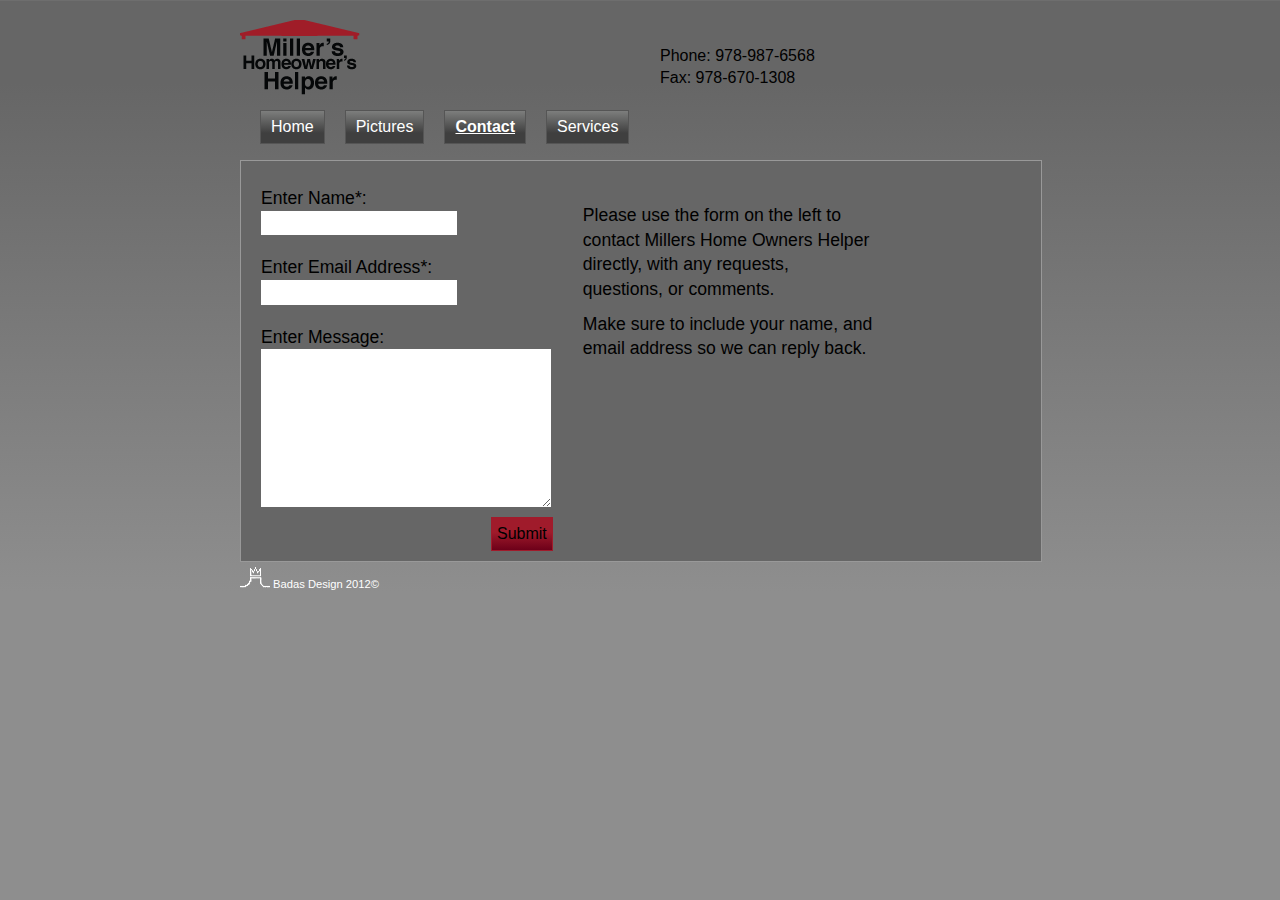
==== MillersHomeOwnerHelper/contact.html @ ec5b064e "1.0" ====
<!DOCTYPE html PUBLIC "-//W3C//DTD XHTML 1.0 Transitional//EN"
"http://www.w3.org/TR/xhtml1/DTD/xhtml1-transitional.dtd">
<html xmlns="http://www.w3.org/1999/xhtml">
	<head>
		<script type="text/javascript" src="js/prototype.js"></script>
		<script type="text/javascript" src="js/scriptaculous.js?load=effects,builder"></script>
		<script type="text/javascript" src="js/lightbox.js"></script>

		<title>Millers Homeowners Helper - Contact</title>
		<link rel="shortcut icon" type="image/x-icon" href="images/favicon.ico"/>
		<link rel="stylesheet" type="text/css" href="css/global.css" />
		<meta http-equiv="Content-Type" content="text/html; charset=utf-8"/>
		<meta name="keywords" content="millers homeowners helper, millers homeowner helper, building, carpentry, contractor, repair, deck, rot repair, rot, house, residential, commercial, projects, job, project, commercial projects, residential projects, homeowner projects, custom build, build, service, massachusetts, new england, boston "/>
		<meta name="description" content="This page is used to contact John Miller directly. "/>
	</head>
	
	<body>
	<div id="empty-header"><!-- Star Header -->
			<div id="header">
			
				<a href="index.php"><img src="images/MillersLogo.png" alt="Miller's Homeowner's Helper's 						Logo"/></a>
				<p>Phone: 978-987-6568 <br /> Fax: 978-670-1308 </p>
				
			</div><!-- End Header -->	
		</div>
		
	<div id="container"><!-- Start Container -->
			
		<div id="nav"><!-- Start Nav -->

			<ul>
				<li><a href="index.html">Home</a></li>
				<li><a href="pictures.html">Pictures</a></li>
				<li><a class="active" href="#">Contact</a></li>
				<li><a href="services.html">Services</a></li>
			</ul>
		</div><!-- End Nav -->
		
		<div id="content"><!-- Start Content -->
			<!-- Start code for the form-->
			
			<div class="float-left">
				<form id="formcontent" method="post" name="myemailform" action="test.php">
					<p>
					<label for='name'>Enter Name<em>*</em>: </label><br>
					<input type="text" name="name">
					</p>
					
					<p>
					<label for='email'>Enter Email Address<em>*</em>:</label><br>
					<input type="text" name="email">
					</p>
					
					<p>
					<label for='message'>Enter Message:</label> <br>
					<textarea  rows="8" cols="35" name="message"></textarea>
					</p>
					
					<input id="submit" type="submit" name='submit' value="Submit">
	
				</form>
				
				<script language="JavaScript">
					// Code for validating the form
					// Visit http://www.javascript-coder.com/html-form/javascript-form-validation.phtml
					// for details
					var frmvalidator  = new Validator("myemailform");
					frmvalidator.addValidation("name","req","Please provide your name"); 
					frmvalidator.addValidation("email","req","Please provide your email"); 
					frmvalidator.addValidation("email","email","Please enter a valid email address"); 
				</script>
			</div>
			<div class="contact-sidebar-fix">
				<p>
					Please use the form on the left to contact Millers Home Owners Helper directly, with any 						requests, questions, or comments.
				</p>
				
				<p>
					Make sure to include your name, and email address so we can reply back.
				</p>
			</div>
		</div><!-- End Content -->	
		
		
		
		<div id="footer"><!-- Start Footer -->
			<p>
			<img src="images/badaslogo.png" alt="badas logo!"/>
			<a href="http://www.badasdesign.com">Badas Design 2012&copy;</a>
			</p>
		</div><!-- End Footer -->	
		
	</div><!-- end Container -->
	</body>
</html>
---- MillersHomeOwnerHelper/css/global.css ----
/***************** MILLERSHOMEOWNERHELPER.COM CSS BY KEVIN REYNOLDS*************/

/* Red #A01B2B */


/*************** General Styles *****************/
* {
	margin: 0;
	padding: 0;
	border: 0;
	font-size: 62.5%;
	font: inherit;
	vertical-align: baseline;
	text-decoration: none;
	text-transform: none;
	font-variant: normal;
	font-family: Helvetica, Arial, sans-serif;
	list-style-type:none;
	line-height: 140%;
}

#content .no-style {
	list-style: none;
}

html {
	height: 100%;
	width: 100%;
	background-color:#8E8E8E;
}

body {
 
 	
background: rgb(102,102,102); /* Old browsers */
background: -moz-linear-gradient(top,  rgba(102,102,102,1) 1%, rgba(102,102,102,1) 14%, rgba(142,142,142,1) 100%); /* FF3.6+ */
background: -webkit-gradient(linear, left top, left bottom, color-stop(1%,rgba(102,102,102,1)), color-stop(14%,rgba(102,102,102,1)), color-stop(100%,rgba(142,142,142,1))); /* Chrome,Safari4+ */
background: -webkit-linear-gradient(top,  rgba(102,102,102,1) 1%,rgba(102,102,102,1) 14%,rgba(142,142,142,1) 100%); /* Chrome10+,Safari5.1+ */
background: -o-linear-gradient(top,  rgba(102,102,102,1) 1%,rgba(102,102,102,1) 14%,rgba(142,142,142,1) 100%); /* Opera 11.10+ */
background: -ms-linear-gradient(top,  rgba(102,102,102,1) 1%,rgba(102,102,102,1) 14%,rgba(142,142,142,1) 100%); /* IE10+ */
background: linear-gradient(top,  rgba(102,102,102,1) 1%,rgba(102,102,102,1) 14%,rgba(142,142,142,1) 100%); /* W3C */
filter: progid:DXImageTransform.Microsoft.gradient( startColorstr='#666666', endColorstr='#8e8e8e',GradientType=0 ); /* IE6-9 */
background-position: bottom !important;
}

#container {
	width: 800px;
	margin: 0 auto;
	line-height: 140%;
}

.float-right {
	float:right;
}

.float-left {
	float:left;
}

h1 {
	font-size:1.8em;
	color: #A01B2B;
	margin: 5px 0 0 5px;
}


h2 {
	color: #A01B2B;
	font-size:1.6em;
	margin: 5px 0 0 5px;
}

h3 {
	color:#A01B2B;
	font-size:1.4em;
	margin: 5px 0 0 5px;
}

li > a /* A legal and clean way of accomplishing this is to use a style of inline-block for the A tags and let them fill the complete LI.*/
{
    display: inline-block;
}

/*************** Header/sub Styles ***********/

#empty-header {
	width: 100%;
	height: 100px;
	/*background-color: #666;*/
}

#header p {
	margin-left: 420px;
	margin-top: -50px;
}

#header {
	width: 800px;
	margin: 0 auto;
}

#header a img {
	margin: 20px 0 0 0;
}


/*************** Nav Styles *****************/
#nav {
	width: auto;
	height: 30px;
	margin:10px 0 20px 0;
}

#nav ul li{
	float: left;
	padding: 5px 10px 5px 10px;
	margin:0 0 0 20px;
	border: 1px solid #555;
	
	background: rgb(125,126,125); /* Old browsers */
	background: -moz-linear-gradient(top,  rgba(125,126,125,1) 0%, rgba(63,63,63,1) 69%, rgba(63,63,63,1) 			94%); /* FF3.6+ */
	background: -webkit-gradient(linear, left top, left bottom, color-stop(0%,rgba(125,126,125,1)), color-			stop(69%,rgba(63,63,63,1)), color-stop(94%,rgba(63,63,63,1))); /* Chrome,Safari4+ */
	background: -webkit-linear-gradient(top,  rgba(125,126,125,1) 0%,rgba(63,63,63,1) 69%,rgba(63,63,63,1) 			94%); /* Chrome10+,Safari5.1+ */
	background: -o-linear-gradient(top,  rgba(125,126,125,1) 0%,rgba(63,63,63,1) 69%,rgba(63,63,63,1) 94%); /* 			Opera 11.10+ */
	background: -ms-linear-gradient(top,  rgba(125,126,125,1) 0%,rgba(63,63,63,1) 69%,rgba(63,63,63,1) 94%); /* 	IE10+ */
	background: linear-gradient(top,  rgba(125,126,125,1) 0%,rgba(63,63,63,1) 69%,rgba(63,63,63,1) 94%); /* W3C 	*/
	filter: progid:DXImageTransform.Microsoft.gradient( startColorstr='#7d7e7d', 									endColorstr='#3f3f3f',GradientType=0 ); /* IE6-9 */

		
}

.active {
	font-weight: bold;
	text-decoration: underline;
	
	
}



/******* Nav Psuedo *******/
#nav a:link {
	color:#fff;
}

#nav a:visited {
	color:#fff;
}

#nav li:hover {
	color:#000;
	
	background: rgb(63,63,63); /* Old browsers */
	background: -moz-linear-gradient(top,  rgba(63,63,63,1) 0%, rgba(63,63,63,1) 29%, rgba(125,126,125,1) 			91%); /* FF3.6+ */
	background: -webkit-gradient(linear, left top, left bottom, color-stop(0%,rgba(63,63,63,1)), color-				stop(29%,rgba(63,63,63,1)), color-stop(91%,rgba(125,126,125,1))); /* Chrome,Safari4+ */
	background: -webkit-linear-gradient(top,  rgba(63,63,63,1) 0%,rgba(63,63,63,1) 29%,rgba(125,126,125,1) 			91%); /* Chrome10+,Safari5.1+ */
	background: -o-linear-gradient(top,  rgba(63,63,63,1) 0%,rgba(63,63,63,1) 29%,rgba(125,126,125,1) 91%); /* 		Opera 11.10+ */
	background: -ms-linear-gradient(top,  rgba(63,63,63,1) 0%,rgba(63,63,63,1) 29%,rgba(125,126,125,1) 91%); /* 	IE10+ */
	background: linear-gradient(top,  rgba(63,63,63,1) 0%,rgba(63,63,63,1) 29%,rgba(125,126,125,1) 91%); /* W3C 	*/
	filter: progid:DXImageTransform.Microsoft.gradient( startColorstr='#3f3f3f', 									endColorstr='#7d7e7d',GradientType=0 ); /* IE6-9 */

}

#nav a:active {
	color:#fff;
}


/*************** Content Styles *****************/
#content {
	background-color: #666;	
	width:800px;
	height: 100%;
	margin-top: 5px;
	border: 1px solid #999;
	overflow: hidden;
}

#content p{
	margin: 10px 0 0 10px;
	font-size: 1.1em;

}

#content ul {
	margin: 5px 0;
}

#content li {
	list-style: circle;
	margin-left: 20px;
}

#content q:first-letter {
	padding-left: 18px;
	font: italic 1.2em Georgia, "Times New Roman", Times, serif;
}

#content q {
	margin-top:4px;
	font: 1.2em Georgia, "Times New Roman", Times, serif;
	width: 400px;
	padding-left: 18px;
	text-indent: -18px;
	float:right;
}

#content .ul-margin-fix {
	padding-right: 45px;
	margin-left: 15px;
}

#content .float-left {
	float:left;
}

/* [Contact] Page Form highlights //////////////////*/

.contact-sidebar-fix {
	width:300px !important;
	margin-left: 20px;
	margin-top: 32px;
	float:left;
}

input:focus, textarea:focus{
	background-color: #333;
	color: #fff;
}

/* [Contact] Page styles //////////////////*/

#content form {
	padding-top: 10px;
}

#formcontent p {
	padding:5px 0 5px 10px;
}

#content #submit {
background: rgb(160,27,43); /* Old browsers */
background: -moz-linear-gradient(top,  rgba(160,27,43,1) 0%, rgba(160,27,43,1) 44%, rgba(109,0,25,1) 100%); /* FF3.6+ */
background: -webkit-gradient(linear, left top, left bottom, color-stop(0%,rgba(160,27,43,1)), color-stop(44%,rgba(160,27,43,1)), color-stop(100%,rgba(109,0,25,1))); /* Chrome,Safari4+ */
background: -webkit-linear-gradient(top,  rgba(160,27,43,1) 0%,rgba(160,27,43,1) 44%,rgba(109,0,25,1) 100%); /* Chrome10+,Safari5.1+ */
background: -o-linear-gradient(top,  rgba(160,27,43,1) 0%,rgba(160,27,43,1) 44%,rgba(109,0,25,1) 100%); /* Opera 11.10+ */
background: -ms-linear-gradient(top,  rgba(160,27,43,1) 0%,rgba(160,27,43,1) 44%,rgba(109,0,25,1) 100%); /* IE10+ */
background: linear-gradient(top,  rgba(160,27,43,1) 0%,rgba(160,27,43,1) 44%,rgba(109,0,25,1) 100%); /* W3C */
filter: progid:DXImageTransform.Microsoft.gradient( startColorstr='#a01b2b', endColorstr='#6d0019',GradientType=0 ); /* IE6-9 */
	border: 1px solid #A01B2B;
	
	margin: 5px 0 10px 250px;
	padding: 5px;
}

#content input#submit:hover {
	background: rgb(51,51,51); /* Old browsers */
	background: -moz-linear-gradient(top,  rgba(51,51,51,1) 0%, rgba(89,89,89,1) 12%, rgba(102,102,102,1) 25%, rgba(71,71,71,1) 39%, 		rgba(51,51,51,1) 91%, rgba(51,51,51,1) 100%); /* FF3.6+ */
	background: -webkit-gradient(linear, left top, left bottom, color-stop(0%,rgba(51,51,51,1)), color-stop(12%,rgba(89,89,89,1)), color-	stop(25%,rgba(102,102,102,1)), color-stop(39%,rgba(71,71,71,1)), color-stop(91%,rgba(51,51,51,1)), color-								stop(100%,rgba(51,51,51,1))); /* Chrome,Safari4+ */
	background: -webkit-linear-gradient(top,  rgba(51,51,51,1) 0%,rgba(89,89,89,1) 12%,rgba(102,102,102,1) 25%,rgba(71,71,71,1) 			39%,rgba(51,51,51,1) 91%,rgba(51,51,51,1) 100%); /* Chrome10+,Safari5.1+ */
	background: -o-linear-gradient(top,  rgba(51,51,51,1) 0%,rgba(89,89,89,1) 12%,rgba(102,102,102,1) 25%,rgba(71,71,71,1) 					39%,rgba(51,51,51,1) 91%,rgba(51,51,51,1) 100%); /* Opera 11.10+ */
	background: -ms-linear-gradient(top,  rgba(51,51,51,1) 0%,rgba(89,89,89,1) 12%,rgba(102,102,102,1) 25%,rgba(71,71,71,1) 				39%,rgba(51,51,51,1) 91%,rgba(51,51,51,1) 100%); /* IE10+ */
	background: linear-gradient(top,  rgba(51,51,51,1) 0%,rgba(89,89,89,1) 12%,rgba(102,102,102,1) 25%,rgba(71,71,71,1) 					39%,rgba(51,51,51,1) 91%,rgba(51,51,51,1) 100%); /* W3C */
	filter: progid:DXImageTransform.Microsoft.gradient( startColorstr='#333333', endColorstr='#333333',GradientType=0 ); /* IE6-9 */
	
	color:#fff;
	border: 1px solid #222;
}

#content p textarea {
	font-size: 0.8em;
}

/*************** Footer Styles *****************/
#footer {
	height: 25px;
	margin-top: 5px;
}

#footer p {
	font-size:0.7em;
	color:#fff;
}

#footer a:link {
	color:#fff;
}

#footer a:visited  {
	color:#fff;
}

#footer a:hover {
	color: #666;
	text-decoration: underline;
}

#footer a:active {
	color: #333;
}

/* Service Page styles //////////////////*/

.services-left-sidebar {
	float:left;
	width:300px;
	font-size: 1.0em;
}

.services-right-sidebar {
	float:left;
	width: 300px;
	font-size: 1.0em;
}


/*Picture page ******************/

#picture-content-height {
	overflow: hidden;
	height: 100%;
	list-style-type: none;
	background-color: #666;	
	width: 800px;
	margin-top: 5px;
	border: 1px solid #999;
}

#picture-content-height li {
	float:left;
	margin: 5px 0 0 6px;
	height: 100%;
}

.pic-nav{
	margin: 10px 0 0 6px;
}

#picture-content-height img{
	border:1px solid #666666;
}

#picture-content-height img:hover{
	border:1px solid black;
}


/* Picture nav psudeo styles **********/
.pic-nav a:link {
	color: #fff;
}

.pic-nav a:visited {
	color: #fff;
}


.pic-nav a:hover {
	color: #fff;
}


.pic-nav a:active {
	color: #fff;
}



/* Lightbox CSS ****************/

#lightbox{	position: absolute;	left: 0; width: 100%; z-index: 100; text-align: center; line-height: 0;}
#lightbox img{ width: auto; height: auto;}
#lightbox a img{ border: none; }

#outerImageContainer{ position: relative; background-color: #fff; width: 250px; height: 250px; margin: 0 auto; }
#imageContainer{ padding: 10px; }

#loading{ position: absolute; top: 40%; left: 0%; height: 25%; width: 100%; text-align: center; line-height: 0; }
#hoverNav{ position: absolute; top: 0; left: 0; height: 100%; width: 100%; z-index: 10; }
#imageContainer>#hoverNav{ left: 0;}
#hoverNav a{ outline: none;}

#prevLink, #nextLink{ width: 49%; height: 100%; background-image: url([data-uri]); /* Trick IE into showing hover */ display: block; }
#prevLink { left: 0; float: left;}
#nextLink { right: 0; float: right;}
#prevLink:hover, #prevLink:visited:hover { background: url(../images/prevlabel.gif) left 15% no-repeat; }
#nextLink:hover, #nextLink:visited:hover { background: url(../images/nextlabel.gif) right 15% no-repeat; }

#imageDataContainer{ font: 10px Verdana, Helvetica, sans-serif; background-color: #fff; margin: 0 auto; line-height: 1.4em; overflow: auto; width: 100%	; }

#imageData{	padding:0 10px; color: #666; }
#imageData #imageDetails{ width: 70%; float: left; text-align: left; }	
#imageData #caption{ font-weight: bold;	}
#imageData #numberDisplay{ display: block; clear: left; padding-bottom: 1.0em;	}			
#imageData #bottomNavClose{ width: 66px; float: right;  padding-bottom: 0.7em; outline: none;}	 	

#overlay{ position: absolute; top: 0; left: 0; z-index: 90; width: 100%; height: 500px; background-color: #000; }
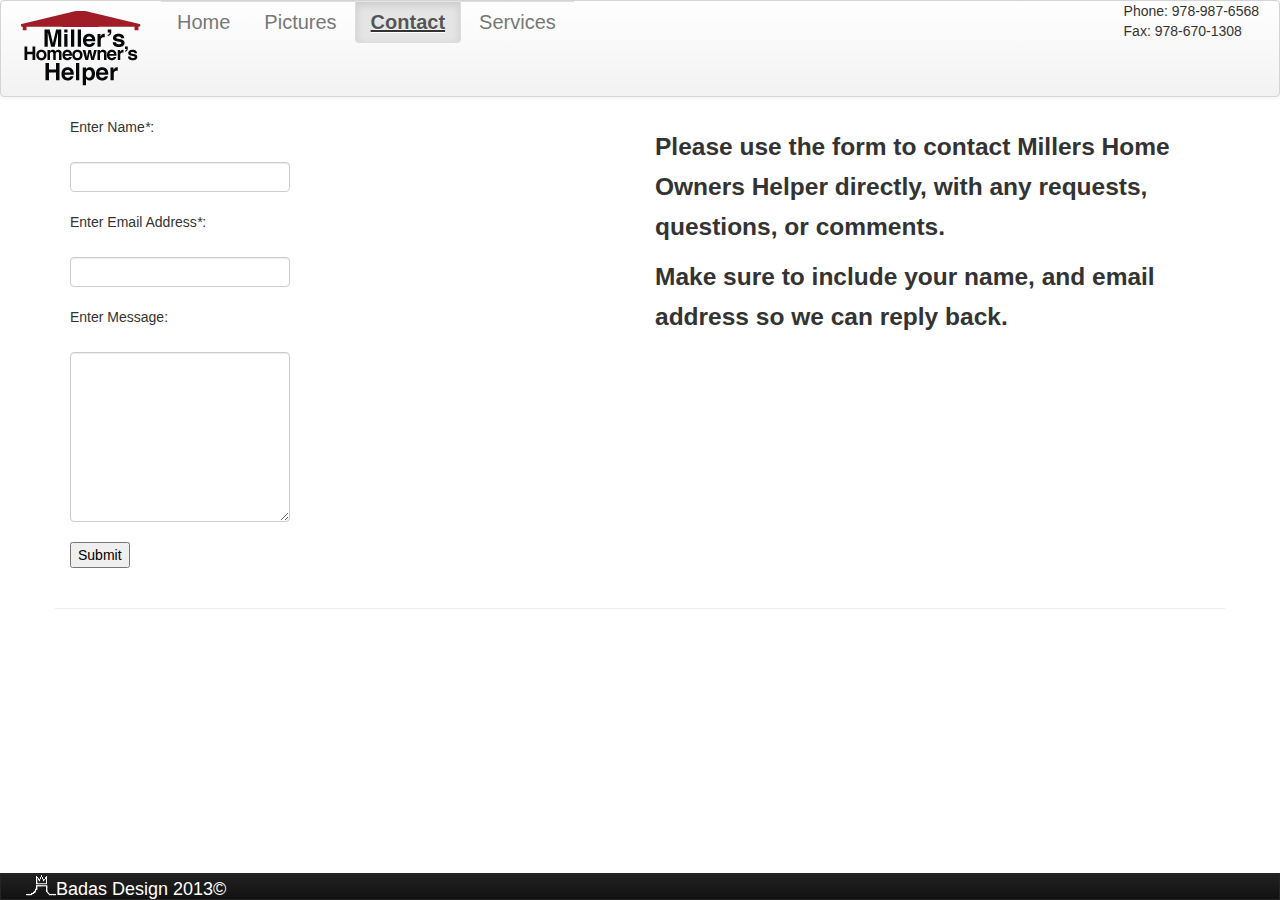
==== commit 94e537d7: "Redesign - updated to html5 - 1.0" ====
--- a/MillersHomeOwnerHelper/contact.html
+++ b/MillersHomeOwnerHelper/contact.html
@@ -1,95 +1,141 @@
-<!DOCTYPE html PUBLIC "-//W3C//DTD XHTML 1.0 Transitional//EN"
-"http://www.w3.org/TR/xhtml1/DTD/xhtml1-transitional.dtd">
-<html xmlns="http://www.w3.org/1999/xhtml">
-	<head>
-		<script type="text/javascript" src="js/prototype.js"></script>
-		<script type="text/javascript" src="js/scriptaculous.js?load=effects,builder"></script>
-		<script type="text/javascript" src="js/lightbox.js"></script>
 
-		<title>Millers Homeowners Helper - Contact</title>
-		<link rel="shortcut icon" type="image/x-icon" href="images/favicon.ico"/>
-		<link rel="stylesheet" type="text/css" href="css/global.css" />
-		<meta http-equiv="Content-Type" content="text/html; charset=utf-8"/>
-		<meta name="keywords" content="millers homeowners helper, millers homeowner helper, building, carpentry, contractor, repair, deck, rot repair, rot, house, residential, commercial, projects, job, project, commercial projects, residential projects, homeowner projects, custom build, build, service, massachusetts, new england, boston "/>
-		<meta name="description" content="This page is used to contact John Miller directly. "/>
-	</head>
-	
-	<body>
-	<div id="empty-header"><!-- Star Header -->
-			<div id="header">
-			
-				<a href="index.php"><img src="images/MillersLogo.png" alt="Miller's Homeowner's Helper's 						Logo"/></a>
-				<p>Phone: 978-987-6568 <br /> Fax: 978-670-1308 </p>
-				
-			</div><!-- End Header -->	
-		</div>
-		
-	<div id="container"><!-- Start Container -->
-			
-		<div id="nav"><!-- Start Nav -->
+<!DOCTYPE html>
+<html lang="en">
+  <head>
+    <meta charset="utf-8">
+    <title>Millers Homeowners Helper</title>
+	    <meta name="viewport" content="width=device-width, initial-scale=1.0">
+	    <meta name="description" content="The website of John Miller. ">
+	    <meta name="author" content="Kevin Reynolds">
 
-			<ul>
+    <!-- css -->
+    <link rel="stylesheet" href="css/global2.css" type="text/css" media="screen">
+    <link rel="stylesheet" href="css/bootstrap.css" type="text/css" media="screen">
+
+<!--     <link href="../assets/css/bootstrap-responsive.css" rel="stylesheet"> -->
+
+    <!-- HTML5 shim, for IE6-8 support of HTML5 elements -->
+    <!--[if lt IE 9]>
+      <script src="http://html5shim.googlecode.com/svn/trunk/html5.js"></script>
+    <![endif]-->
+
+    <!-- Fav and touch icons -->
+	<link rel="shortcut icon" type="image/x-icon" href="images/favicon.ico"/>
+  </head>
+
+  <body>
+
+<div class="navbar">
+	  <div class="navbar-inner">
+	    <div class="container">
+	 
+	      <!-- .btn-navbar is used as the toggle for collapsed navbar content -->
+	      <a class="btn btn-navbar" data-toggle="collapse" data-target=".nav-collapse">
+	        <span class="icon-bar"></span>
+	        <span class="icon-bar"></span>
+	        <span class="icon-bar"></span>
+	      </a>
+	 
+	      <!-- Be sure to leave the brand out there if you want it shown -->
+	      <a href="index.html" class="pull-left brand"><img src="img/MillersLogo.png" alt="Miller's Homeowner's Helper's Logo"/></a>
+	 
+	      <!-- Everything you want hidden at 940px or less, place within here -->
+	      <div class="nav-collapse collapse tabs-below">
+	      	<ul class="nav nav-tabs ">
 				<li><a href="index.html">Home</a></li>
 				<li><a href="pictures.html">Pictures</a></li>
-				<li><a class="active" href="#">Contact</a></li>
-				<li><a href="services.html">Services</a></li>
-			</ul>
-		</div><!-- End Nav -->
-		
-		<div id="content"><!-- Start Content -->
+				<li class="active"><a href="contact.html">Contact</a></li>
+				<li><a href="services.html">Services</a></li> <!-- .nav, .navbar-search, .navbar-form, etc -->
+	      	</ul>
+	      	
+	      		<p class="pull-right">Phone: 978-987-6568 <br /> Fax: 978-670-1308 </p>
+	      </div>
+	 
+	    </div>
+	  </div>
+	</div>
+
+
+    <div class="container">
+
+      <div class="row">
+        <div class="span6">
+
 			<!-- Start code for the form-->
 			
-			<div class="float-left">
-				<form id="formcontent" method="post" name="myemailform" action="test.php">
+			
+				<form id="formcontent" method="post" name="myemailform" action="message.php">
 					<p>
-					<label for='name'>Enter Name<em>*</em>: </label><br>
-					<input type="text" name="name">
+					<label id="name" for='name'>Enter Name<em>*</em>: </label><br>
+					<input id="nameInput" type="text" name="name">
 					</p>
 					
 					<p>
-					<label for='email'>Enter Email Address<em>*</em>:</label><br>
-					<input type="text" name="email">
+					<label id="email" for='email'>Enter Email Address<em>*</em>:</label><br>
+					<input id="emailInput" type="text" name="email">
 					</p>
 					
 					<p>
-					<label for='message'>Enter Message:</label> <br>
-					<textarea  rows="8" cols="35" name="message"></textarea>
+					<label id="message" for='message'>Enter Message:</label> <br>
+					<textarea  id="messageInput" rows="8" cols="35" name="message"></textarea>
 					</p>
 					
 					<input id="submit" type="submit" name='submit' value="Submit">
 	
-				</form>
+				</form>	
+
+        </div>
+        
+        <div class="span6">
+  				<h3>
+					Please use the form to contact Millers Home Owners Helper directly, with any 						requests, questions, or comments.
+				</h3>
 				
-				<script language="JavaScript">
-					// Code for validating the form
-					// Visit http://www.javascript-coder.com/html-form/javascript-form-validation.phtml
-					// for details
-					var frmvalidator  = new Validator("myemailform");
-					frmvalidator.addValidation("name","req","Please provide your name"); 
-					frmvalidator.addValidation("email","req","Please provide your email"); 
-					frmvalidator.addValidation("email","email","Please enter a valid email address"); 
-				</script>
-			</div>
-			<div class="contact-sidebar-fix">
-				<p>
-					Please use the form on the left to contact Millers Home Owners Helper directly, with any 						requests, questions, or comments.
-				</p>
-				
-				<p>
+				<h3>
 					Make sure to include your name, and email address so we can reply back.
-				</p>
-			</div>
-		</div><!-- End Content -->	
-		
-		
-		
-		<div id="footer"><!-- Start Footer -->
-			<p>
-			<img src="images/badaslogo.png" alt="badas logo!"/>
-			<a href="http://www.badasdesign.com">Badas Design 2012&copy;</a>
-			</p>
-		</div><!-- End Footer -->	
-		
-	</div><!-- end Container -->
-	</body>
-</html> 
+				</h3>
+
+        </div>
+
+      </div>
+
+      <hr>
+
+      <footer class="navbar-fixed-bottom">
+		<a href="http://www.badasdesign.com"><img src="img/badaslogo.png" alt="badas logo!"/>Badas Design 2013&copy;</a>
+      </footer>
+
+    </div> <!-- /container -->
+
+
+   <! ======================JS============================ -->
+    <!-- Placed at the end of the document so the pages load faster -->
+    <script type="text/javascript" src="https://ajax.googleapis.com/ajax/libs/jquery/1.8.3/jquery.min.js"></script>
+	<script type="text/javascript" src="js/bootstrap.min.js"></script>
+	<script type="text/javascript" src="/js/gen_validatorv31.js"></script>
+	<script language="JavaScript">
+		// Code for validating the form
+		// Visit http://www.javascript-coder.com/html-form/javascript-form-validation.phtml
+		// for details
+		var frmvalidator  = new Validator("myemailform");
+		frmvalidator.addValidation("name","req","Please provide your name"); 
+		frmvalidator.addValidation("email","req","Please provide your email"); 
+		frmvalidator.addValidation("email","email","Please enter a valid email address"); 
+	</script>
+	
+	<script>
+		$('#name').click(function() {
+			$('#nameInput').focus();
+    	});
+    	
+		$('#email').click(function() {
+			$('#emailInput').focus();
+    	});
+    	
+		$('#message').click(function() {
+			$('#messageInput').focus();
+    	});
+	</script>
+
+  </body>
+</html>
--- a/MillersHomeOwnerHelper/css/global2.css
+++ b/MillersHomeOwnerHelper/css/global2.css
@@ -0,0 +1,105 @@
+/***************** MILLERSHOMEOWNERHELPER.COM CSS BY KEVIN REYNOLDS*************/
+
+/* Red #A01B2B */
+
+
+/*************** General Styles *****************/
+* {
+	font-family: Helvetica, Arial, sans-serif;
+}
+
+/*************** Nav Styles *****************/
+
+.active {
+	font-weight: bold;
+	text-decoration: underline;
+	
+	
+}
+
+.navbar ul.nav li {
+	font-size: 20px;
+}
+
+
+/* Hero */
+.hero-unit { 
+/* 	background: url('http://badasdesign.com/mdd/aboutme/img/abstract.jpg'); */
+	background: url('../img/bg.jpg') no-repeat;
+	color: #fff !important;
+	text-shadow: 2px 1px 2px #000;
+	filter: dropshadow(color=#000, offx=2, offy=1);
+	-webkit-box-shadow:  2px 2px 6px 1px rgba(00, 00, 00, .6);
+	box-shadow:  2px 2px 6px 1px rgba(00, 00, 00, .6);
+
+}
+
+.hero-unit p {
+	font-size: 18px;
+}
+
+.span3 {
+	-webkit-box-shadow:  2px 2px 6px 1px rgba(00, 00, 00, .6);    
+    box-shadow:  2px 2px 6px 1px rgba(00, 00, 00, .6);
+	-webkit-border-radius: 10px;
+	border-radius: 10px;
+	margin-top: 20px;
+	padding: 10px 40px 20px;
+	min-height: 260px !important;
+}
+
+form {
+	padding-left: 15px;
+}
+
+/* Footer */
+footer {
+	color: #fff;
+	height: 25px;
+	margin-bottom: 30px;
+	font-size: 18px;
+	font-weight: 200;
+	line-height: 30px;
+	border: 1px solid #d4d4d4;
+	*zoom: 1;
+	
+	background-color: #1b1b1b;
+	background-image: -moz-linear-gradient(top, #222222, #111111);
+	background-image: -webkit-gradient(linear, 0 0, 0 100%, from(#222222), to(#111111));
+	background-image: -webkit-linear-gradient(top, #222222, #111111);
+	background-image: -o-linear-gradient(top, #222222, #111111);
+	background-image: linear-gradient(to bottom, #222222, #111111);
+	background-repeat: repeat-x;
+	border-color: #252525;
+	filter: progid:DXImageTransform.Microsoft.gradient(startColorstr='#ff222222', endColorstr='#ff111111', GradientType=0);
+}
+
+footer a {
+	color: #fff;
+	margin-left:15px;
+}
+
+footer a img {
+	margin-bottom: 10px;
+	margin-left: 10px;
+}
+
+.span12 li{
+	list-style-type: none !important;
+	float: left;
+	padding: 5px;
+	margin: 5px;
+}
+
+#tabs-1 li, #tabs-2 li {
+	-webkit-box-shadow:  2px 2px 6px 1px rgba(00, 00, 00, .6);
+	box-shadow:  2px 2px 6px 1px rgba(00, 00, 00, .6);
+}
+
+#tabs-1 li:hover, #tabs-2 li:hover {
+	background-color: #A01B2B;
+}
+
+label {
+	width: 150px;
+}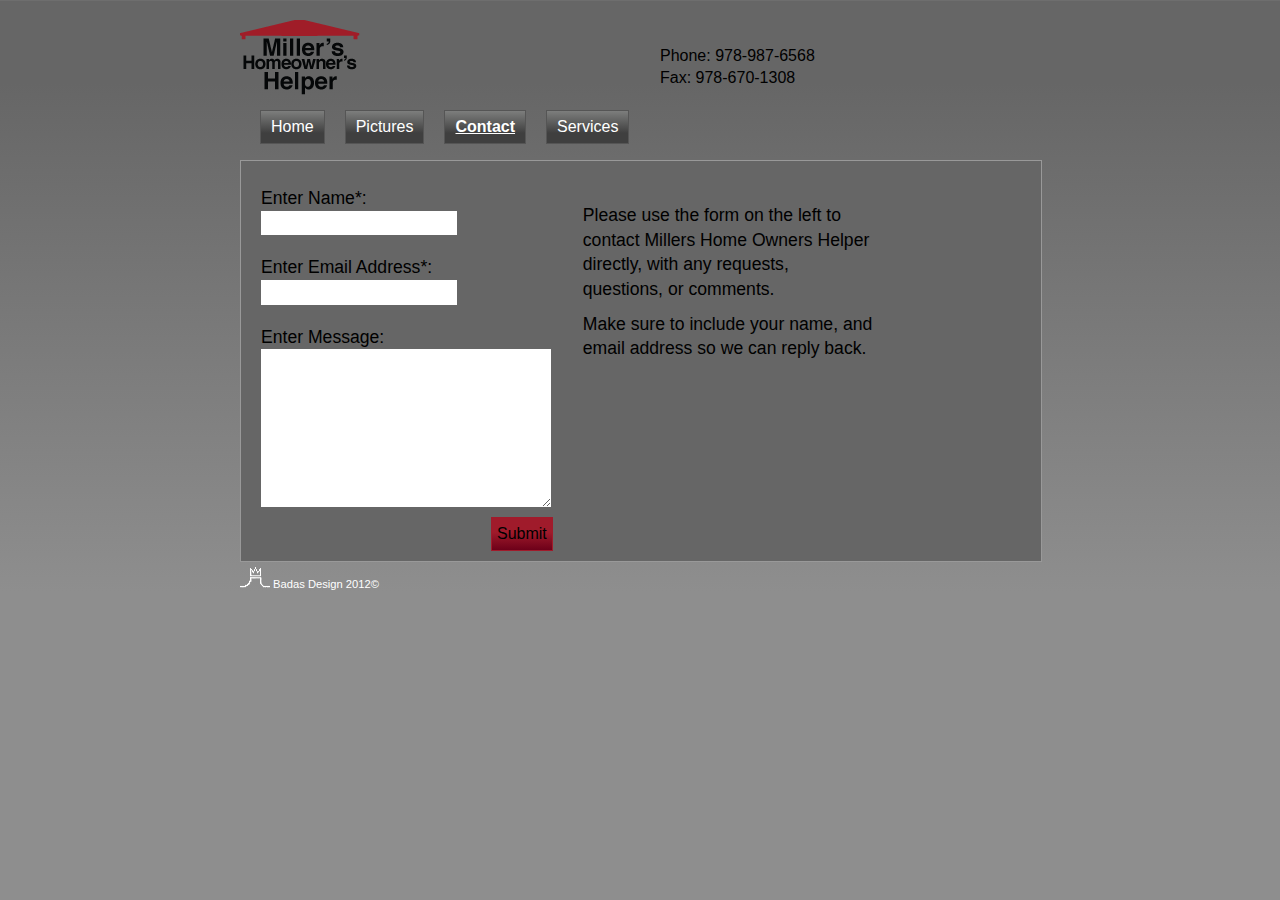
==== commit 3538f0a1: "updated fixed bootstrap 1.1 and favicon" ====
--- a/MillersHomeOwnerHelper/contact.html
+++ b/MillersHomeOwnerHelper/contact.html
@@ -1,141 +1,95 @@
+<!DOCTYPE html PUBLIC "-//W3C//DTD XHTML 1.0 Transitional//EN"
+"http://www.w3.org/TR/xhtml1/DTD/xhtml1-transitional.dtd">
+<html xmlns="http://www.w3.org/1999/xhtml">
+	<head>
+		<script type="text/javascript" src="js/prototype.js"></script>
+		<script type="text/javascript" src="js/scriptaculous.js?load=effects,builder"></script>
+		<script type="text/javascript" src="js/lightbox.js"></script>
 
-<!DOCTYPE html>
-<html lang="en">
-  <head>
-    <meta charset="utf-8">
-    <title>Millers Homeowners Helper</title>
-	    <meta name="viewport" content="width=device-width, initial-scale=1.0">
-	    <meta name="description" content="The website of John Miller. ">
-	    <meta name="author" content="Kevin Reynolds">
+		<title>Millers Homeowners Helper - Contact</title>
+		<link rel="shortcut icon" type="image/x-icon" href="images/favicon.ico"/>
+		<link rel="stylesheet" type="text/css" href="css/global.css" />
+		<meta http-equiv="Content-Type" content="text/html; charset=utf-8"/>
+		<meta name="keywords" content="millers homeowners helper, millers homeowner helper, building, carpentry, contractor, repair, deck, rot repair, rot, house, residential, commercial, projects, job, project, commercial projects, residential projects, homeowner projects, custom build, build, service, massachusetts, new england, boston "/>
+		<meta name="description" content="This page is used to contact John Miller directly. "/>
+	</head>
+	
+	<body>
+	<div id="empty-header"><!-- Star Header -->
+			<div id="header">
+			
+				<a href="index.php"><img src="images/MillersLogo.png" alt="Miller's Homeowner's Helper's 						Logo"/></a>
+				<p>Phone: 978-987-6568 <br /> Fax: 978-670-1308 </p>
+				
+			</div><!-- End Header -->	
+		</div>
+		
+	<div id="container"><!-- Start Container -->
+			
+		<div id="nav"><!-- Start Nav -->
 
-    <!-- css -->
-    <link rel="stylesheet" href="css/global2.css" type="text/css" media="screen">
-    <link rel="stylesheet" href="css/bootstrap.css" type="text/css" media="screen">
-
-<!--     <link href="../assets/css/bootstrap-responsive.css" rel="stylesheet"> -->
-
-    <!-- HTML5 shim, for IE6-8 support of HTML5 elements -->
-    <!--[if lt IE 9]>
-      <script src="http://html5shim.googlecode.com/svn/trunk/html5.js"></script>
-    <![endif]-->
-
-    <!-- Fav and touch icons -->
-	<link rel="shortcut icon" type="image/x-icon" href="images/favicon.ico"/>
-  </head>
-
-  <body>
-
-<div class="navbar">
-	  <div class="navbar-inner">
-	    <div class="container">
-	 
-	      <!-- .btn-navbar is used as the toggle for collapsed navbar content -->
-	      <a class="btn btn-navbar" data-toggle="collapse" data-target=".nav-collapse">
-	        <span class="icon-bar"></span>
-	        <span class="icon-bar"></span>
-	        <span class="icon-bar"></span>
-	      </a>
-	 
-	      <!-- Be sure to leave the brand out there if you want it shown -->
-	      <a href="index.html" class="pull-left brand"><img src="img/MillersLogo.png" alt="Miller's Homeowner's Helper's Logo"/></a>
-	 
-	      <!-- Everything you want hidden at 940px or less, place within here -->
-	      <div class="nav-collapse collapse tabs-below">
-	      	<ul class="nav nav-tabs ">
+			<ul>
 				<li><a href="index.html">Home</a></li>
 				<li><a href="pictures.html">Pictures</a></li>
-				<li class="active"><a href="contact.html">Contact</a></li>
-				<li><a href="services.html">Services</a></li> <!-- .nav, .navbar-search, .navbar-form, etc -->
-	      	</ul>
-	      	
-	      		<p class="pull-right">Phone: 978-987-6568 <br /> Fax: 978-670-1308 </p>
-	      </div>
-	 
-	    </div>
-	  </div>
-	</div>
-
-
-    <div class="container">
-
-      <div class="row">
-        <div class="span6">
-
+				<li><a class="active" href="#">Contact</a></li>
+				<li><a href="services.html">Services</a></li>
+			</ul>
+		</div><!-- End Nav -->
+		
+		<div id="content"><!-- Start Content -->
 			<!-- Start code for the form-->
 			
-			
-				<form id="formcontent" method="post" name="myemailform" action="message.php">
+			<div class="float-left">
+				<form id="formcontent" method="post" name="myemailform" action="test.php">
 					<p>
-					<label id="name" for='name'>Enter Name<em>*</em>: </label><br>
-					<input id="nameInput" type="text" name="name">
+					<label for='name'>Enter Name<em>*</em>: </label><br>
+					<input type="text" name="name">
 					</p>
 					
 					<p>
-					<label id="email" for='email'>Enter Email Address<em>*</em>:</label><br>
-					<input id="emailInput" type="text" name="email">
+					<label for='email'>Enter Email Address<em>*</em>:</label><br>
+					<input type="text" name="email">
 					</p>
 					
 					<p>
-					<label id="message" for='message'>Enter Message:</label> <br>
-					<textarea  id="messageInput" rows="8" cols="35" name="message"></textarea>
+					<label for='message'>Enter Message:</label> <br>
+					<textarea  rows="8" cols="35" name="message"></textarea>
 					</p>
 					
 					<input id="submit" type="submit" name='submit' value="Submit">
 	
-				</form>	
-
-        </div>
-        
-        <div class="span6">
-  				<h3>
-					Please use the form to contact Millers Home Owners Helper directly, with any 						requests, questions, or comments.
-				</h3>
+				</form>
 				
-				<h3>
+				<script language="JavaScript">
+					// Code for validating the form
+					// Visit http://www.javascript-coder.com/html-form/javascript-form-validation.phtml
+					// for details
+					var frmvalidator  = new Validator("myemailform");
+					frmvalidator.addValidation("name","req","Please provide your name"); 
+					frmvalidator.addValidation("email","req","Please provide your email"); 
+					frmvalidator.addValidation("email","email","Please enter a valid email address"); 
+				</script>
+			</div>
+			<div class="contact-sidebar-fix">
+				<p>
+					Please use the form on the left to contact Millers Home Owners Helper directly, with any 						requests, questions, or comments.
+				</p>
+				
+				<p>
 					Make sure to include your name, and email address so we can reply back.
-				</h3>
-
-        </div>
-
-      </div>
-
-      <hr>
-
-      <footer class="navbar-fixed-bottom">
-		<a href="http://www.badasdesign.com"><img src="img/badaslogo.png" alt="badas logo!"/>Badas Design 2013&copy;</a>
-      </footer>
-
-    </div> <!-- /container -->
-
-
-   <! ======================JS============================ -->
-    <!-- Placed at the end of the document so the pages load faster -->
-    <script type="text/javascript" src="https://ajax.googleapis.com/ajax/libs/jquery/1.8.3/jquery.min.js"></script>
-	<script type="text/javascript" src="js/bootstrap.min.js"></script>
-	<script type="text/javascript" src="/js/gen_validatorv31.js"></script>
-	<script language="JavaScript">
-		// Code for validating the form
-		// Visit http://www.javascript-coder.com/html-form/javascript-form-validation.phtml
-		// for details
-		var frmvalidator  = new Validator("myemailform");
-		frmvalidator.addValidation("name","req","Please provide your name"); 
-		frmvalidator.addValidation("email","req","Please provide your email"); 
-		frmvalidator.addValidation("email","email","Please enter a valid email address"); 
-	</script>
-	
-	<script>
-		$('#name').click(function() {
-			$('#nameInput').focus();
-    	});
-    	
-		$('#email').click(function() {
-			$('#emailInput').focus();
-    	});
-    	
-		$('#message').click(function() {
-			$('#messageInput').focus();
-    	});
-	</script>
-
-  </body>
-</html>
+				</p>
+			</div>
+		</div><!-- End Content -->	
+		
+		
+		
+		<div id="footer"><!-- Start Footer -->
+			<p>
+			<img src="images/badaslogo.png" alt="badas logo!"/>
+			<a href="http://www.badasdesign.com">Badas Design 2012&copy;</a>
+			</p>
+		</div><!-- End Footer -->	
+		
+	</div><!-- end Container -->
+	</body>
+</html> 
--- a/MillersHomeOwnerHelper/css/global.css
+++ b/MillersHomeOwnerHelper/css/global.css
@@ -0,0 +1,397 @@
+/***************** MILLERSHOMEOWNERHELPER.COM CSS BY KEVIN REYNOLDS*************/
+
+/* Red #A01B2B */
+
+
+/*************** General Styles *****************/
+* {
+	margin: 0;
+	padding: 0;
+	border: 0;
+	font-size: 62.5%;
+	font: inherit;
+	vertical-align: baseline;
+	text-decoration: none;
+	text-transform: none;
+	font-variant: normal;
+	font-family: Helvetica, Arial, sans-serif;
+	list-style-type:none;
+	line-height: 140%;
+}
+
+#content .no-style {
+	list-style: none;
+}
+
+html {
+	height: 100%;
+	width: 100%;
+	background-color:#8E8E8E;
+}
+
+body {
+ 
+ 	
+background: rgb(102,102,102); /* Old browsers */
+background: -moz-linear-gradient(top,  rgba(102,102,102,1) 1%, rgba(102,102,102,1) 14%, rgba(142,142,142,1) 100%); /* FF3.6+ */
+background: -webkit-gradient(linear, left top, left bottom, color-stop(1%,rgba(102,102,102,1)), color-stop(14%,rgba(102,102,102,1)), color-stop(100%,rgba(142,142,142,1))); /* Chrome,Safari4+ */
+background: -webkit-linear-gradient(top,  rgba(102,102,102,1) 1%,rgba(102,102,102,1) 14%,rgba(142,142,142,1) 100%); /* Chrome10+,Safari5.1+ */
+background: -o-linear-gradient(top,  rgba(102,102,102,1) 1%,rgba(102,102,102,1) 14%,rgba(142,142,142,1) 100%); /* Opera 11.10+ */
+background: -ms-linear-gradient(top,  rgba(102,102,102,1) 1%,rgba(102,102,102,1) 14%,rgba(142,142,142,1) 100%); /* IE10+ */
+background: linear-gradient(top,  rgba(102,102,102,1) 1%,rgba(102,102,102,1) 14%,rgba(142,142,142,1) 100%); /* W3C */
+filter: progid:DXImageTransform.Microsoft.gradient( startColorstr='#666666', endColorstr='#8e8e8e',GradientType=0 ); /* IE6-9 */
+background-position: bottom !important;
+}
+
+#container {
+	width: 800px;
+	margin: 0 auto;
+	line-height: 140%;
+}
+
+.float-right {
+	float:right;
+}
+
+.float-left {
+	float:left;
+}
+
+h1 {
+	font-size:1.8em;
+	color: #A01B2B;
+	margin: 5px 0 0 5px;
+}
+
+
+h2 {
+	color: #A01B2B;
+	font-size:1.6em;
+	margin: 5px 0 0 5px;
+}
+
+h3 {
+	color:#A01B2B;
+	font-size:1.4em;
+	margin: 5px 0 0 5px;
+}
+
+li > a /* A legal and clean way of accomplishing this is to use a style of inline-block for the A tags and let them fill the complete LI.*/
+{
+    display: inline-block;
+}
+
+/*************** Header/sub Styles ***********/
+
+#empty-header {
+	width: 100%;
+	height: 100px;
+	/*background-color: #666;*/
+}
+
+#header p {
+	margin-left: 420px;
+	margin-top: -50px;
+}
+
+#header {
+	width: 800px;
+	margin: 0 auto;
+}
+
+#header a img {
+	margin: 20px 0 0 0;
+}
+
+
+/*************** Nav Styles *****************/
+#nav {
+	width: auto;
+	height: 30px;
+	margin:10px 0 20px 0;
+}
+
+#nav ul li{
+	float: left;
+	padding: 5px 10px 5px 10px;
+	margin:0 0 0 20px;
+	border: 1px solid #555;
+	
+	background: rgb(125,126,125); /* Old browsers */
+	background: -moz-linear-gradient(top,  rgba(125,126,125,1) 0%, rgba(63,63,63,1) 69%, rgba(63,63,63,1) 			94%); /* FF3.6+ */
+	background: -webkit-gradient(linear, left top, left bottom, color-stop(0%,rgba(125,126,125,1)), color-			stop(69%,rgba(63,63,63,1)), color-stop(94%,rgba(63,63,63,1))); /* Chrome,Safari4+ */
+	background: -webkit-linear-gradient(top,  rgba(125,126,125,1) 0%,rgba(63,63,63,1) 69%,rgba(63,63,63,1) 			94%); /* Chrome10+,Safari5.1+ */
+	background: -o-linear-gradient(top,  rgba(125,126,125,1) 0%,rgba(63,63,63,1) 69%,rgba(63,63,63,1) 94%); /* 			Opera 11.10+ */
+	background: -ms-linear-gradient(top,  rgba(125,126,125,1) 0%,rgba(63,63,63,1) 69%,rgba(63,63,63,1) 94%); /* 	IE10+ */
+	background: linear-gradient(top,  rgba(125,126,125,1) 0%,rgba(63,63,63,1) 69%,rgba(63,63,63,1) 94%); /* W3C 	*/
+	filter: progid:DXImageTransform.Microsoft.gradient( startColorstr='#7d7e7d', 									endColorstr='#3f3f3f',GradientType=0 ); /* IE6-9 */
+
+		
+}
+
+.active {
+	font-weight: bold;
+	text-decoration: underline;
+	
+	
+}
+
+
+
+/******* Nav Psuedo *******/
+#nav a:link {
+	color:#fff;
+}
+
+#nav a:visited {
+	color:#fff;
+}
+
+#nav li:hover {
+	color:#000;
+	
+	background: rgb(63,63,63); /* Old browsers */
+	background: -moz-linear-gradient(top,  rgba(63,63,63,1) 0%, rgba(63,63,63,1) 29%, rgba(125,126,125,1) 			91%); /* FF3.6+ */
+	background: -webkit-gradient(linear, left top, left bottom, color-stop(0%,rgba(63,63,63,1)), color-				stop(29%,rgba(63,63,63,1)), color-stop(91%,rgba(125,126,125,1))); /* Chrome,Safari4+ */
+	background: -webkit-linear-gradient(top,  rgba(63,63,63,1) 0%,rgba(63,63,63,1) 29%,rgba(125,126,125,1) 			91%); /* Chrome10+,Safari5.1+ */
+	background: -o-linear-gradient(top,  rgba(63,63,63,1) 0%,rgba(63,63,63,1) 29%,rgba(125,126,125,1) 91%); /* 		Opera 11.10+ */
+	background: -ms-linear-gradient(top,  rgba(63,63,63,1) 0%,rgba(63,63,63,1) 29%,rgba(125,126,125,1) 91%); /* 	IE10+ */
+	background: linear-gradient(top,  rgba(63,63,63,1) 0%,rgba(63,63,63,1) 29%,rgba(125,126,125,1) 91%); /* W3C 	*/
+	filter: progid:DXImageTransform.Microsoft.gradient( startColorstr='#3f3f3f', 									endColorstr='#7d7e7d',GradientType=0 ); /* IE6-9 */
+
+}
+
+#nav a:active {
+	color:#fff;
+}
+
+
+/*************** Content Styles *****************/
+#content {
+	background-color: #666;	
+	width:800px;
+	height: 100%;
+	margin-top: 5px;
+	border: 1px solid #999;
+	overflow: hidden;
+}
+
+#content p{
+	margin: 10px 0 0 10px;
+	font-size: 1.1em;
+
+}
+
+#content ul {
+	margin: 5px 0;
+}
+
+#content li {
+	list-style: circle;
+	margin-left: 20px;
+}
+
+#content q:first-letter {
+	padding-left: 18px;
+	font: italic 1.2em Georgia, "Times New Roman", Times, serif;
+}
+
+#content q {
+	margin-top:4px;
+	font: 1.2em Georgia, "Times New Roman", Times, serif;
+	width: 400px;
+	padding-left: 18px;
+	text-indent: -18px;
+	float:right;
+}
+
+#content .ul-margin-fix {
+	padding-right: 45px;
+	margin-left: 15px;
+}
+
+#content .float-left {
+	float:left;
+}
+
+/* [Contact] Page Form highlights //////////////////*/
+
+.contact-sidebar-fix {
+	width:300px !important;
+	margin-left: 20px;
+	margin-top: 32px;
+	float:left;
+}
+
+input:focus, textarea:focus{
+	background-color: #333;
+	color: #fff;
+}
+
+/* [Contact] Page styles //////////////////*/
+
+#content form {
+	padding-top: 10px;
+}
+
+#formcontent p {
+	padding:5px 0 5px 10px;
+}
+
+#content #submit {
+background: rgb(160,27,43); /* Old browsers */
+background: -moz-linear-gradient(top,  rgba(160,27,43,1) 0%, rgba(160,27,43,1) 44%, rgba(109,0,25,1) 100%); /* FF3.6+ */
+background: -webkit-gradient(linear, left top, left bottom, color-stop(0%,rgba(160,27,43,1)), color-stop(44%,rgba(160,27,43,1)), color-stop(100%,rgba(109,0,25,1))); /* Chrome,Safari4+ */
+background: -webkit-linear-gradient(top,  rgba(160,27,43,1) 0%,rgba(160,27,43,1) 44%,rgba(109,0,25,1) 100%); /* Chrome10+,Safari5.1+ */
+background: -o-linear-gradient(top,  rgba(160,27,43,1) 0%,rgba(160,27,43,1) 44%,rgba(109,0,25,1) 100%); /* Opera 11.10+ */
+background: -ms-linear-gradient(top,  rgba(160,27,43,1) 0%,rgba(160,27,43,1) 44%,rgba(109,0,25,1) 100%); /* IE10+ */
+background: linear-gradient(top,  rgba(160,27,43,1) 0%,rgba(160,27,43,1) 44%,rgba(109,0,25,1) 100%); /* W3C */
+filter: progid:DXImageTransform.Microsoft.gradient( startColorstr='#a01b2b', endColorstr='#6d0019',GradientType=0 ); /* IE6-9 */
+	border: 1px solid #A01B2B;
+	
+	margin: 5px 0 10px 250px;
+	padding: 5px;
+}
+
+#content input#submit:hover {
+	background: rgb(51,51,51); /* Old browsers */
+	background: -moz-linear-gradient(top,  rgba(51,51,51,1) 0%, rgba(89,89,89,1) 12%, rgba(102,102,102,1) 25%, rgba(71,71,71,1) 39%, 		rgba(51,51,51,1) 91%, rgba(51,51,51,1) 100%); /* FF3.6+ */
+	background: -webkit-gradient(linear, left top, left bottom, color-stop(0%,rgba(51,51,51,1)), color-stop(12%,rgba(89,89,89,1)), color-	stop(25%,rgba(102,102,102,1)), color-stop(39%,rgba(71,71,71,1)), color-stop(91%,rgba(51,51,51,1)), color-								stop(100%,rgba(51,51,51,1))); /* Chrome,Safari4+ */
+	background: -webkit-linear-gradient(top,  rgba(51,51,51,1) 0%,rgba(89,89,89,1) 12%,rgba(102,102,102,1) 25%,rgba(71,71,71,1) 			39%,rgba(51,51,51,1) 91%,rgba(51,51,51,1) 100%); /* Chrome10+,Safari5.1+ */
+	background: -o-linear-gradient(top,  rgba(51,51,51,1) 0%,rgba(89,89,89,1) 12%,rgba(102,102,102,1) 25%,rgba(71,71,71,1) 					39%,rgba(51,51,51,1) 91%,rgba(51,51,51,1) 100%); /* Opera 11.10+ */
+	background: -ms-linear-gradient(top,  rgba(51,51,51,1) 0%,rgba(89,89,89,1) 12%,rgba(102,102,102,1) 25%,rgba(71,71,71,1) 				39%,rgba(51,51,51,1) 91%,rgba(51,51,51,1) 100%); /* IE10+ */
+	background: linear-gradient(top,  rgba(51,51,51,1) 0%,rgba(89,89,89,1) 12%,rgba(102,102,102,1) 25%,rgba(71,71,71,1) 					39%,rgba(51,51,51,1) 91%,rgba(51,51,51,1) 100%); /* W3C */
+	filter: progid:DXImageTransform.Microsoft.gradient( startColorstr='#333333', endColorstr='#333333',GradientType=0 ); /* IE6-9 */
+	
+	color:#fff;
+	border: 1px solid #222;
+}
+
+#content p textarea {
+	font-size: 0.8em;
+}
+
+/*************** Footer Styles *****************/
+#footer {
+	height: 25px;
+	margin-top: 5px;
+}
+
+#footer p {
+	font-size:0.7em;
+	color:#fff;
+}
+
+#footer a:link {
+	color:#fff;
+}
+
+#footer a:visited  {
+	color:#fff;
+}
+
+#footer a:hover {
+	color: #666;
+	text-decoration: underline;
+}
+
+#footer a:active {
+	color: #333;
+}
+
+/* Service Page styles //////////////////*/
+
+.services-left-sidebar {
+	float:left;
+	width:300px;
+	font-size: 1.0em;
+}
+
+.services-right-sidebar {
+	float:left;
+	width: 300px;
+	font-size: 1.0em;
+}
+
+
+/*Picture page ******************/
+
+#picture-content-height {
+	overflow: hidden;
+	height: 100%;
+	list-style-type: none;
+	background-color: #666;	
+	width: 800px;
+	margin-top: 5px;
+	border: 1px solid #999;
+}
+
+#picture-content-height li {
+	float:left;
+	margin: 5px 0 0 6px;
+	height: 100%;
+}
+
+.pic-nav{
+	margin: 10px 0 0 6px;
+}
+
+#picture-content-height img{
+	border:1px solid #666666;
+}
+
+#picture-content-height img:hover{
+	border:1px solid black;
+}
+
+
+/* Picture nav psudeo styles **********/
+.pic-nav a:link {
+	color: #fff;
+}
+
+.pic-nav a:visited {
+	color: #fff;
+}
+
+
+.pic-nav a:hover {
+	color: #fff;
+}
+
+
+.pic-nav a:active {
+	color: #fff;
+}
+
+
+
+/* Lightbox CSS ****************/
+
+#lightbox{	position: absolute;	left: 0; width: 100%; z-index: 100; text-align: center; line-height: 0;}
+#lightbox img{ width: auto; height: auto;}
+#lightbox a img{ border: none; }
+
+#outerImageContainer{ position: relative; background-color: #fff; width: 250px; height: 250px; margin: 0 auto; }
+#imageContainer{ padding: 10px; }
+
+#loading{ position: absolute; top: 40%; left: 0%; height: 25%; width: 100%; text-align: center; line-height: 0; }
+#hoverNav{ position: absolute; top: 0; left: 0; height: 100%; width: 100%; z-index: 10; }
+#imageContainer>#hoverNav{ left: 0;}
+#hoverNav a{ outline: none;}
+
+#prevLink, #nextLink{ width: 49%; height: 100%; background-image: url([data-uri]); /* Trick IE into showing hover */ display: block; }
+#prevLink { left: 0; float: left;}
+#nextLink { right: 0; float: right;}
+#prevLink:hover, #prevLink:visited:hover { background: url(../images/prevlabel.gif) left 15% no-repeat; }
+#nextLink:hover, #nextLink:visited:hover { background: url(../images/nextlabel.gif) right 15% no-repeat; }
+
+#imageDataContainer{ font: 10px Verdana, Helvetica, sans-serif; background-color: #fff; margin: 0 auto; line-height: 1.4em; overflow: auto; width: 100%	; }
+
+#imageData{	padding:0 10px; color: #666; }
+#imageData #imageDetails{ width: 70%; float: left; text-align: left; }	
+#imageData #caption{ font-weight: bold;	}
+#imageData #numberDisplay{ display: block; clear: left; padding-bottom: 1.0em;	}			
+#imageData #bottomNavClose{ width: 66px; float: right;  padding-bottom: 0.7em; outline: none;}	 	
+
+#overlay{ position: absolute; top: 0; left: 0; z-index: 90; width: 100%; height: 500px; background-color: #000; }
